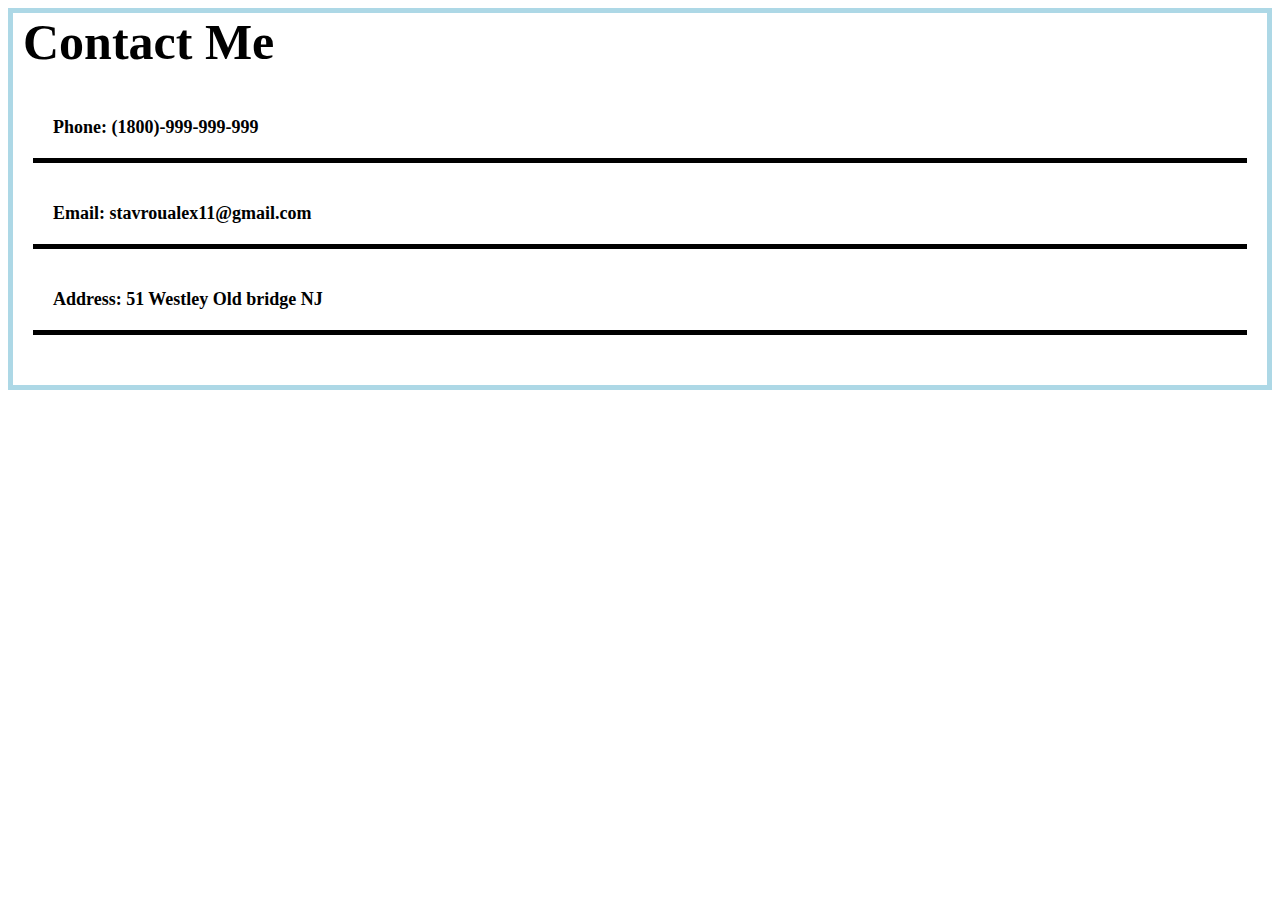
==== page2.html @ 52713748 "Add files via upload" ====
<!DOCTYPE html>
<html>
        <head>
            <link rel="stylesheet" href="style.css">
    </head>

    <header class="hpg2">Contact Me</header>
    <br>
    <body>
        <br>
        <div class="pg2">Phone: (1800)-999-999-999</div>
        <div class="pg2">Email: stavroualex11@gmail.com</div>
        <div class="pg2">Address: 51 Westley Old bridge NJ</div>
    </body>
</html>
---- style.css ----
header {
   font-weight: bold;
   font-size: 25px;
}

a:visited {
    color: blue;
}

body {
    border: solid 5px;
    border-color: lightblue;
}

h2 {
    text-align: center;
    padding-right: 50px;
}

ul  {
    text-align: center;
}  

p {
    text-align: center;
    word-wrap: break-word; /* Break long words */
    white-space: pre-wrap;
}

div {
    margin: 20px;
    margin-top: -30px;
    padding: 20px;
    border: 10px;
    border-bottom: 5px solid black; /* Adds a solid black line */

}

.summary {
    margin-top: 25px;
}
.Navigation {
    list-style-type: none; /* Remove default list styles */
    padding: 0;
    margin: 0;
}

.Navigation li {
    display: inline;
    font-size: 20px;

}

.Navigation ul li a {
    display: inline-block; /* Ensure links behave as blocks */
    padding: 10px; /* Add padding for spacing between links */
    text-decoration: none; /* Remove default underline */
    color: black; /* Set link color */
}

.Education {
    list-style-type: none;
}

.NJIT {
    list-style-position: inside;
    position: absolute;
    padding-left: 100px;
    left: 250px;
}

.Middlesex {
    list-style-position: inside;
    padding-right: 480px;
}

.bullet2 {
    list-style-position: inside;
    padding-left: 0; 
    margin-bottom: 0;
    list-style-type: square;
}

.bullet2 li {
    padding-left: 420px;
    font-weight: bold;
    position: absolute;
}

.jobs {
    list-style-type: none;
    padding-right: 100px;
}

.bohoBullet {
    list-style-position: inside;
    padding-left: 0; 
    margin-bottom: 0;
}

.bohoBullet li {
    position: absolute;
    padding-left: 320px; /* Adjust left padding to align bullets */
    left: -20;
}

.compTech {
    list-style-position: inside;
    padding-left: 0; 
    margin-bottom: 0;
}

.compTech li {
    position: absolute;
    padding-left: 320px; /* Adjust left padding to align bullets */
    left: -20;
}

.freelance {
    list-style-position: inside;
    padding-left: 0; 
    margin-bottom: 0;
}

 .freelance li {
    position: absolute;
    padding-left: 320px;
    left:-20;
}

.jobs3 {
    list-style-type: none;
    padding-right: 240px;
}

.table1 {
    border-collapse: separate; /* Separate border model */
    border-spacing: 20px; /* Add space between table cells */
    border: 5px;
    border-style: solid;
    border-color: black;
    margin-right: auto;
    margin-left: auto;
    padding-left: auto;
    
}

td {
    padding-right: 20px;
    padding-left: 30px;
    font-weight: bold;
}

.degree {
    font-family: arial;
}

#b2 {
    padding-top: 50px;
} 

img {
width: 150px;
height: 150px;
}

.achievements {
    border-collapse: collapse;
    margin:  auto;
    padding: auto;
}

.td1 .tr1 {
    border-collapse: collapse;
    padding: 8px;
    border-collapse: separate; /* Separate border model */

}

.p1 tr {
    display: inline; /* Keep the paragraph inline */
    margin: 0; /* Remove any default margins */
    padding-right: 10px;
}

.tr1 tr {
    padding-bottom: 100px;
}

.tdhead {
    font-size: 35px;
}

.hpg2 {
    font-size: 50px;
    padding-left: 10px;
    margin-bottom: 20px;
}

.pg2 {
    font-size: large;
    font-weight: bold;
    margin-bottom: 50px;
}

.Myphoto {
    height: 100px;
}
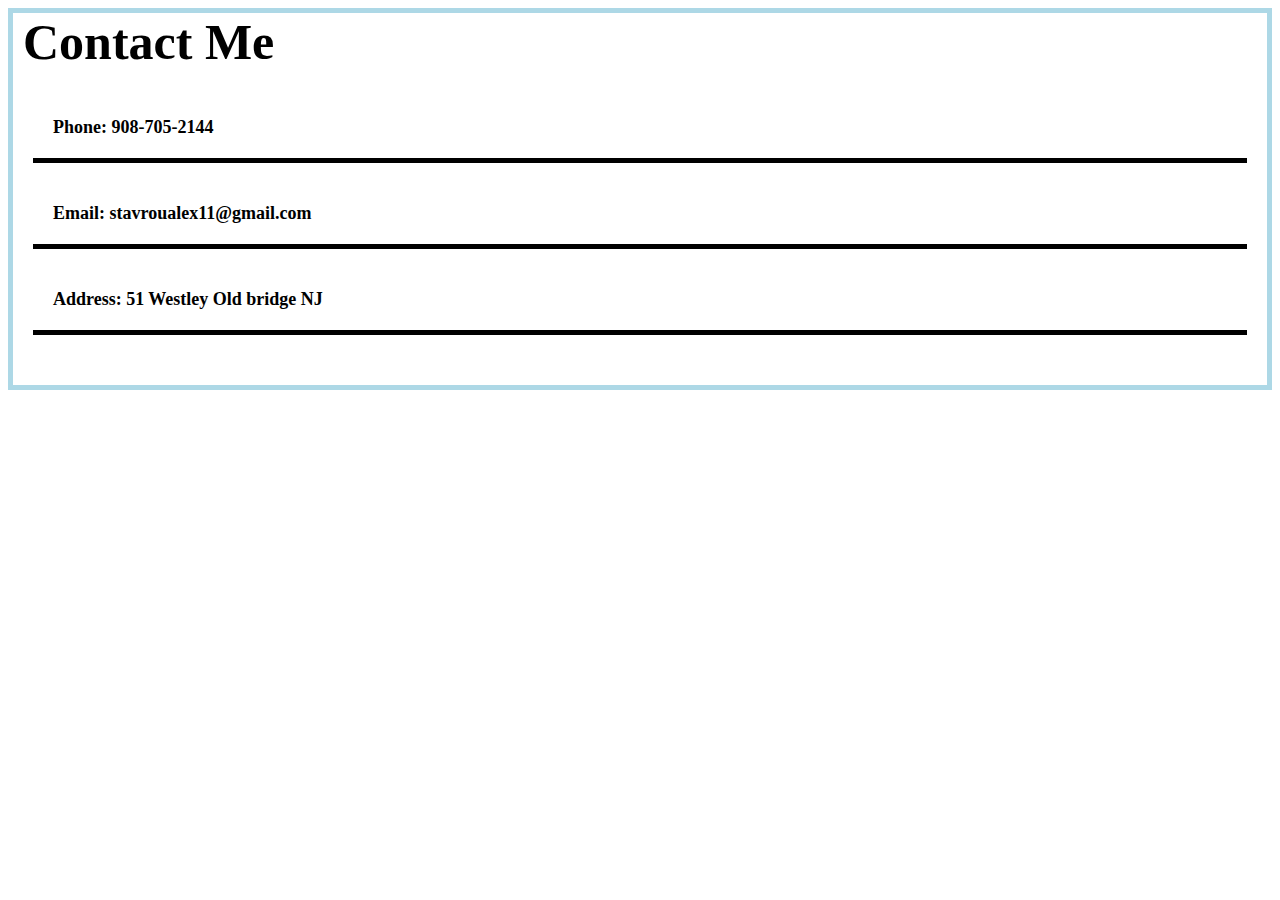
==== commit e4f558ff: "Update page2.html" ====
--- a/page2.html
+++ b/page2.html
@@ -8,8 +8,8 @@
     <br>
     <body>
         <br>
-        <div class="pg2">Phone: (1800)-999-999-999</div>
+        <div class="pg2">Phone: 908-705-2144</div>
         <div class="pg2">Email: stavroualex11@gmail.com</div>
         <div class="pg2">Address: 51 Westley Old bridge NJ</div>
     </body>
-</html>+</html>
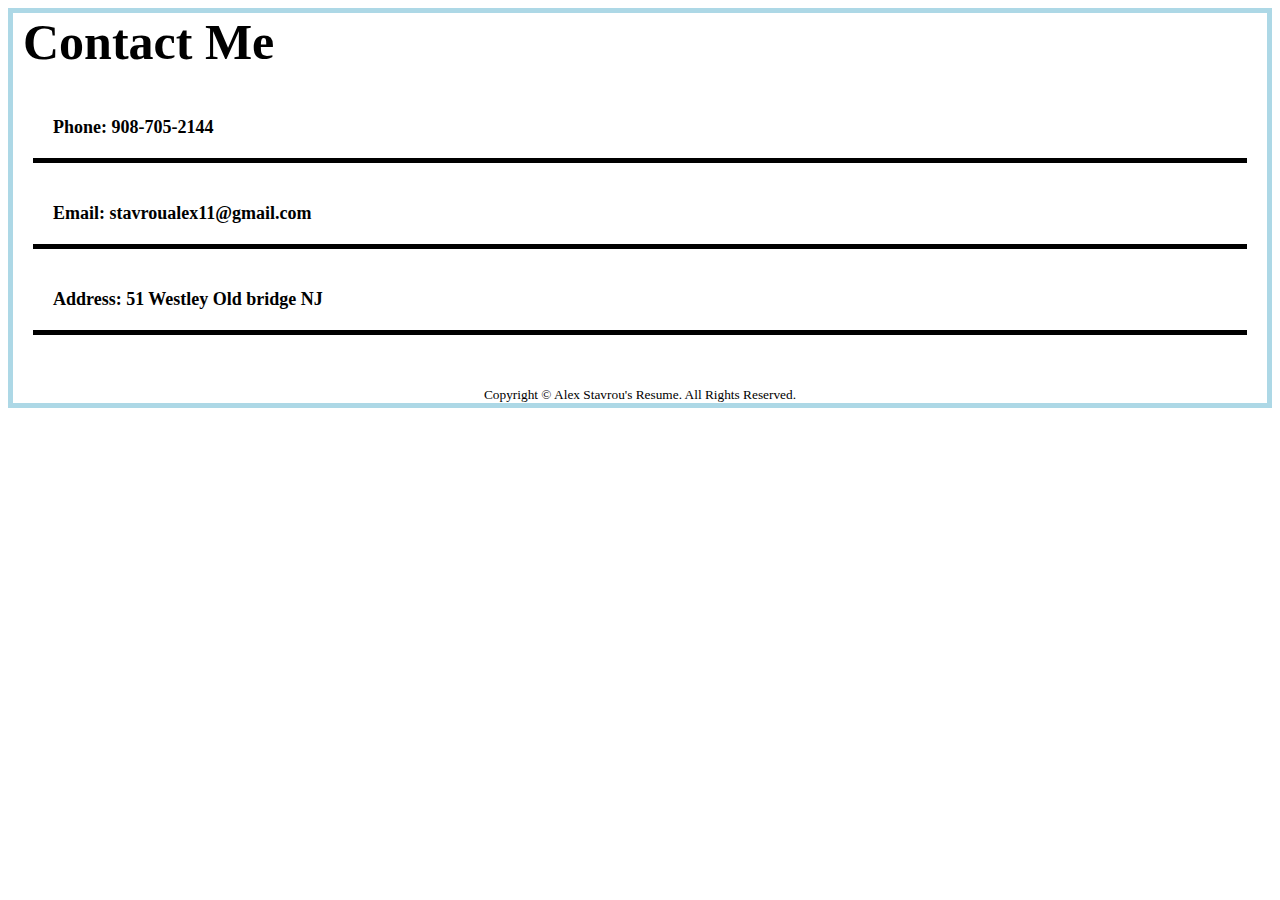
==== commit b0fb5821: "Update page2.html" ====
--- a/page2.html
+++ b/page2.html
@@ -11,5 +11,7 @@
         <div class="pg2">Phone: 908-705-2144</div>
         <div class="pg2">Email: stavroualex11@gmail.com</div>
         <div class="pg2">Address: 51 Westley Old bridge NJ</div>
+            <footer><center><small>Copyright © Alex Stavrou's Resume. All Rights Reserved.
+        </small></center></footer>
     </body>
 </html>
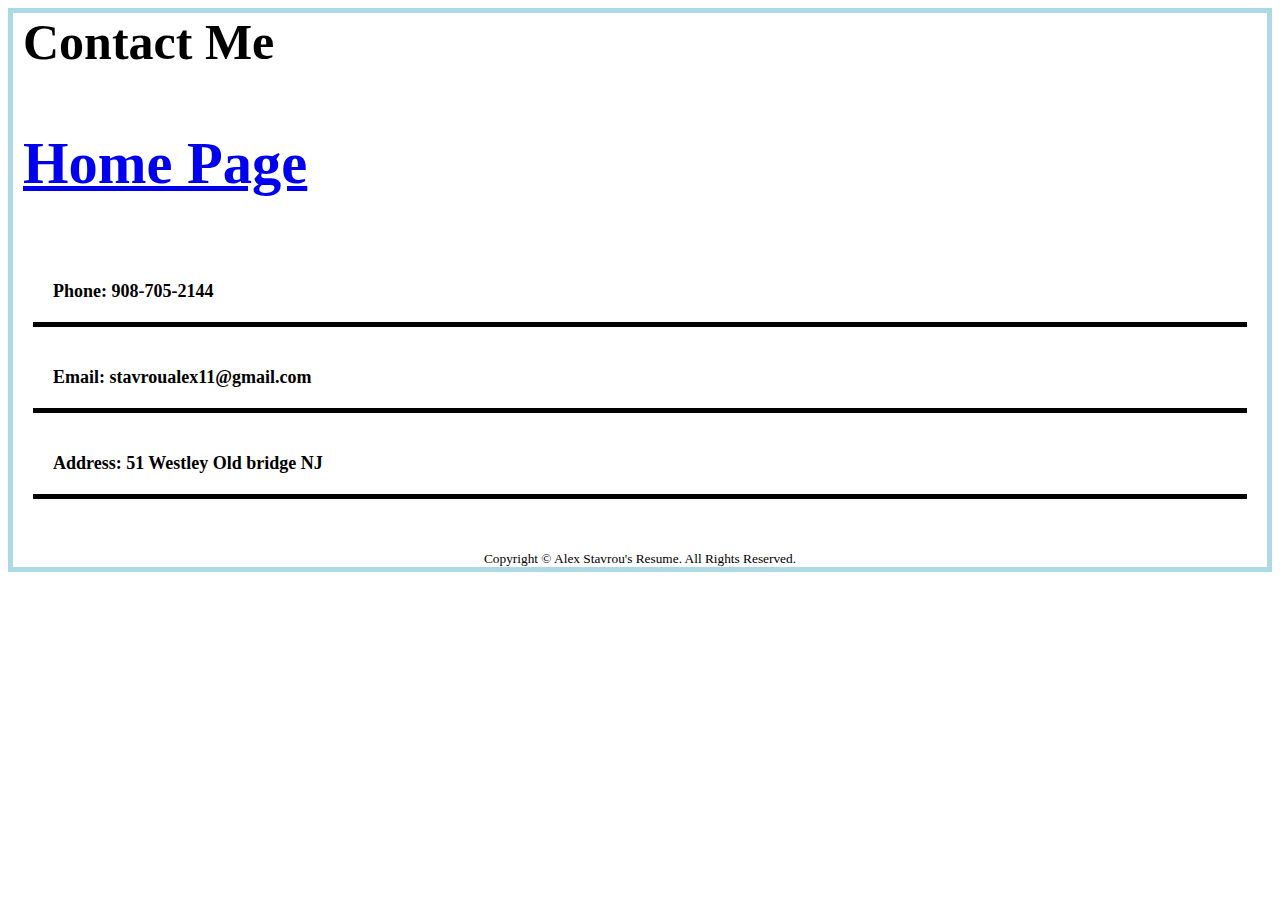
==== commit 297794de: "Update page2.html" ====
--- a/page2.html
+++ b/page2.html
@@ -4,7 +4,10 @@
             <link rel="stylesheet" href="style.css">
     </head>
 
-    <header class="hpg2">Contact Me</header>
+    
+    <header class="hpg2">Contact Me
+        <nav><h3><a href="index.html">Home Page</a></h3></nav>
+    </header>
     <br>
     <body>
         <br>
